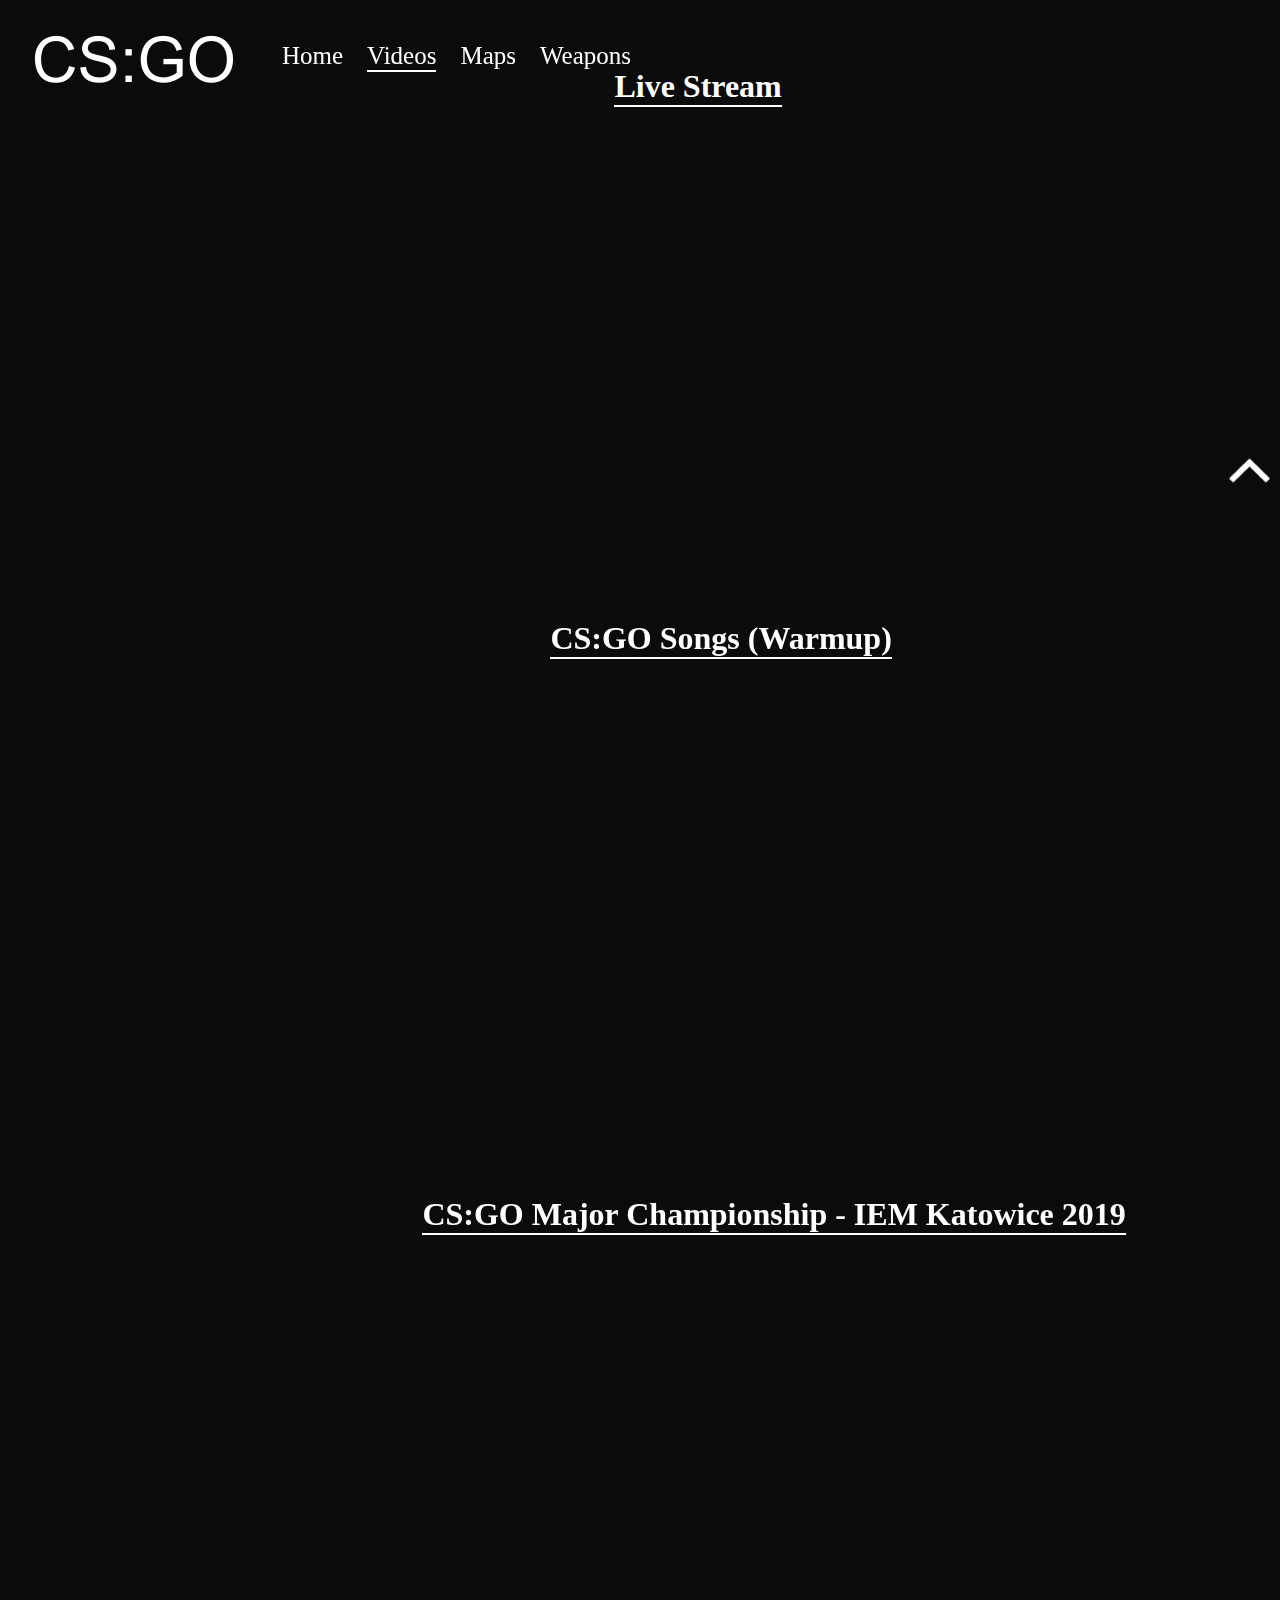
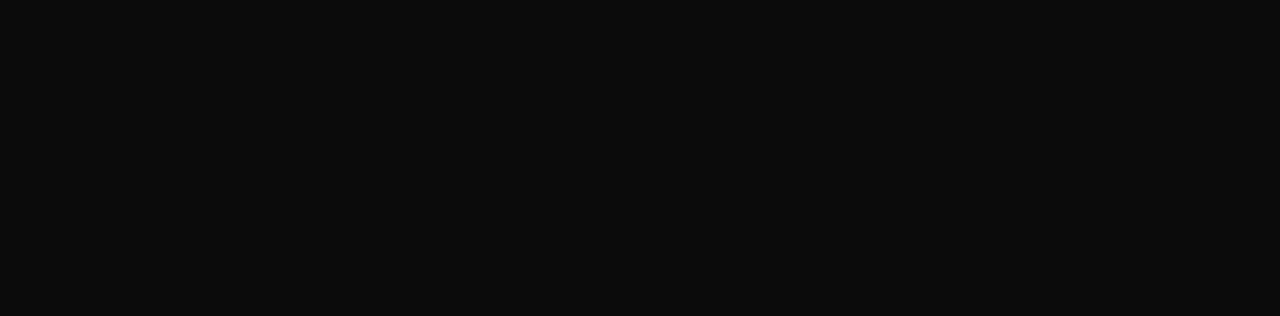
==== video.html @ 78ea7b23 "Add files via upload" ====
<!DOCTYPE html>
<html lang="en" dir="ltr">
  <head>
    <meta charset="utf-8">
    <link rel="icon" href="img/favcon.ico">
    <link rel="stylesheet" href="css/main.css">
    <link rel="stylesheet" href="css/logo.css">
    <link rel="stylesheet" href="css/video.css">
    <link rel="stylesheet" href="css/top.css">
    <script src="https://ajax.googleapis.com/ajax/libs/jquery/1.12.4/jquery.min.js"></script>
    <script src="https://maxcdn.bootstrapcdn.com/bootstrap/3.3.7/js/bootstrap.min.js"></script>
    <script src="scripts/scroll.js"></script>
    <title>CS:GO | Videos</title>
  </head>
  <body>
    <header>
      <div class="">
        <div class="container" id="div_pos">
          <li><a href="index.html" class="underline">Home</a></li>
          <li><a class="line">Videos</a></li>
          <li><a href="maps.html" class="underline">Maps</a></li>
          <li><a href="weapons.html" class="underline">Weapons</a></li>
        </div>
        <div class="div_pos">
          <img src="img/logo.png" alt="Logo" class="logo" id="logo_pos" width="200" height="50">
        </div>
      </div>
    </header>

    <div class="top">
          <a href="#top"><img  src="img/top.png" alt="top" width="80%" height="80%"></a>
    </div>

    <h1 class="livestream">Live Stream</h1>
    <iframe id="livestream" src="https://player.twitch.tv/?channel=dreamhackcs"
     frameborder="0"
     allowfullscreen="true"
     scrolling="no"
     width="1020" height="630">
    </iframe>
    <a href="https://www.twitch.tv/dreamhackcs?tt_content=text_link&tt_medium=live_embed"
      style="padding:2px 0px 4px;
      display:block;
      width:345px;
      font-weight:normal;
      font-size:10px;
      text-decoration:underline;">
    </a>
    <h1 id="text" class="text">CS:GO Songs (Warmup)</h1>
    <iframe id="pos" class="pos" width="1020" height="630"
      src="https://www.youtube.com/embed/videoseries?list=PLuUF1YoURLsq5JMvktGXLKu9fU_-tosCC"
      frameborder="0"
      allow="accelerometer;
      autoplay;
      encrypted-media;
      gyroscope;
      picture-in-picture"
      allowfullscreen>
    </iframe>

    <h1 id="text2" class="text2">CS:GO Major Championship - IEM Katowice 2019</h1>
    <iframe id="pos2" class="pos2" width="1020" height="630"
      src="https://www.youtube.com/embed/videoseries?list=PLDaLNkCsG9Wlm75aplAYfeMNT7ipi0PYS"
      frameborder="0"
      allow="accelerometer;
      autoplay;
      encrypted-media;
      gyroscope;
      picture-in-picture"
      allowfullscreen>
    </iframe>
  </body>
</html>
---- css/main.css ----
body {
  margin: 0;
  padding: 0;
  background: #0b0b0b;
  cursor: default;
}

.container {
  position: absolute;
  top: 4.5%;
  left: 14%;
  z-index: 2;
}

li {
  display: inline-block;
}

li a {
  text-decoration: none;
  display: inline-block;
  color: white;
  font-family: Source Sans Pro;
  font-weight: lighter;
  font-size: 25px;
  padding: 0 10px;
}

.underline::after {
  content: '';
  display: block;
  width: 0;
  height: 2px;
  background: white;
  transition: width .3s
}

.underline:hover::after {
  width: 100%;
  transition: width .3s;
}

.line:after {
  content: '';
  display: block;
  width: 0;
  height: 2px;
  background: white;
  transition: .3s
}

.line:after {
  width: 100%;
  transition: .3s;
}

.div_pos {
  background-color: #0b0b0b;
  padding: 30px;
  position: fixed;
}

#div_pos {
  position: fixed;
  padding: 22px;
  top: 20px;
  left: 250px;
}
---- css/logo.css ----
.logo {
  -webkit-animation: pulsate-bck 2.5s ease-in-out infinite both;
        animation: pulsate-bck 2.5s ease-in-out infinite both;
}

@-webkit-keyframes pulsate-bck {
  0% {
    -webkit-transform: scale(1);
            transform: scale(1);
  }
  50% {
    -webkit-transform: scale(0.9);
            transform: scale(0.9);
  }
  100% {
    -webkit-transform: scale(1);
            transform: scale(1);
  }
}
@keyframes pulsate-bck {
  0% {
    -webkit-transform: scale(1);
            transform: scale(1);
  }
  50% {
    -webkit-transform: scale(0.9);
            transform: scale(0.9);
  }
  100% {
    -webkit-transform: scale(1);
            transform: scale(1);
  }
}

#logo_pos {
  z-index: 2;
  padding-left: 2%;
  padding-top: 2%;
}
---- css/video.css ----
#livestream {
  position: absolute;
  margin-top: 10%;
  margin-left: 25%;
}

.livestream {
  color: white;
  position: absolute;
  margin-top: 5.3%;
  margin-left: 48%;
}

.livestream:after {
  content: '';
  display: block;
  width: 0;
  height: 2px;
  background: white;
  transition: .3s
}

.livestream:after {
  width: 100%;
  transition: .3s;
}

.pos {
  position: absolute;
  margin-top: 55%;
  margin-left: 25%;
}

.text {
  color: white;
  position: absolute;
  margin-top: 48%;
  margin-left: 43%;
}

.text:after {
  content: '';
  display: block;
  width: 0;
  height: 2px;
  background: white;
  transition: .3s
}

.text:after {
  width: 100%;
  transition: .3s;
}


.pos2 {
  position: absolute;
  margin-top: 100%;
  margin-left: 25%;
}

.text2 {
  color: white;
  position: absolute;
  margin-top: 93%;
  margin-left: 33%;
}

.text2:after {
  content: '';
  display: block;
  width: 0;
  height: 2px;
  background: white;
  transition: .3s
}

.text2:after {
  width: 100%;
  transition: .3s;
}
---- css/top.css ----
html {
      scroll-behavior: smooth;
    }

.top {
  position: fixed;
  z-index: 2;
  left: 96%;
  top: 50%;
}
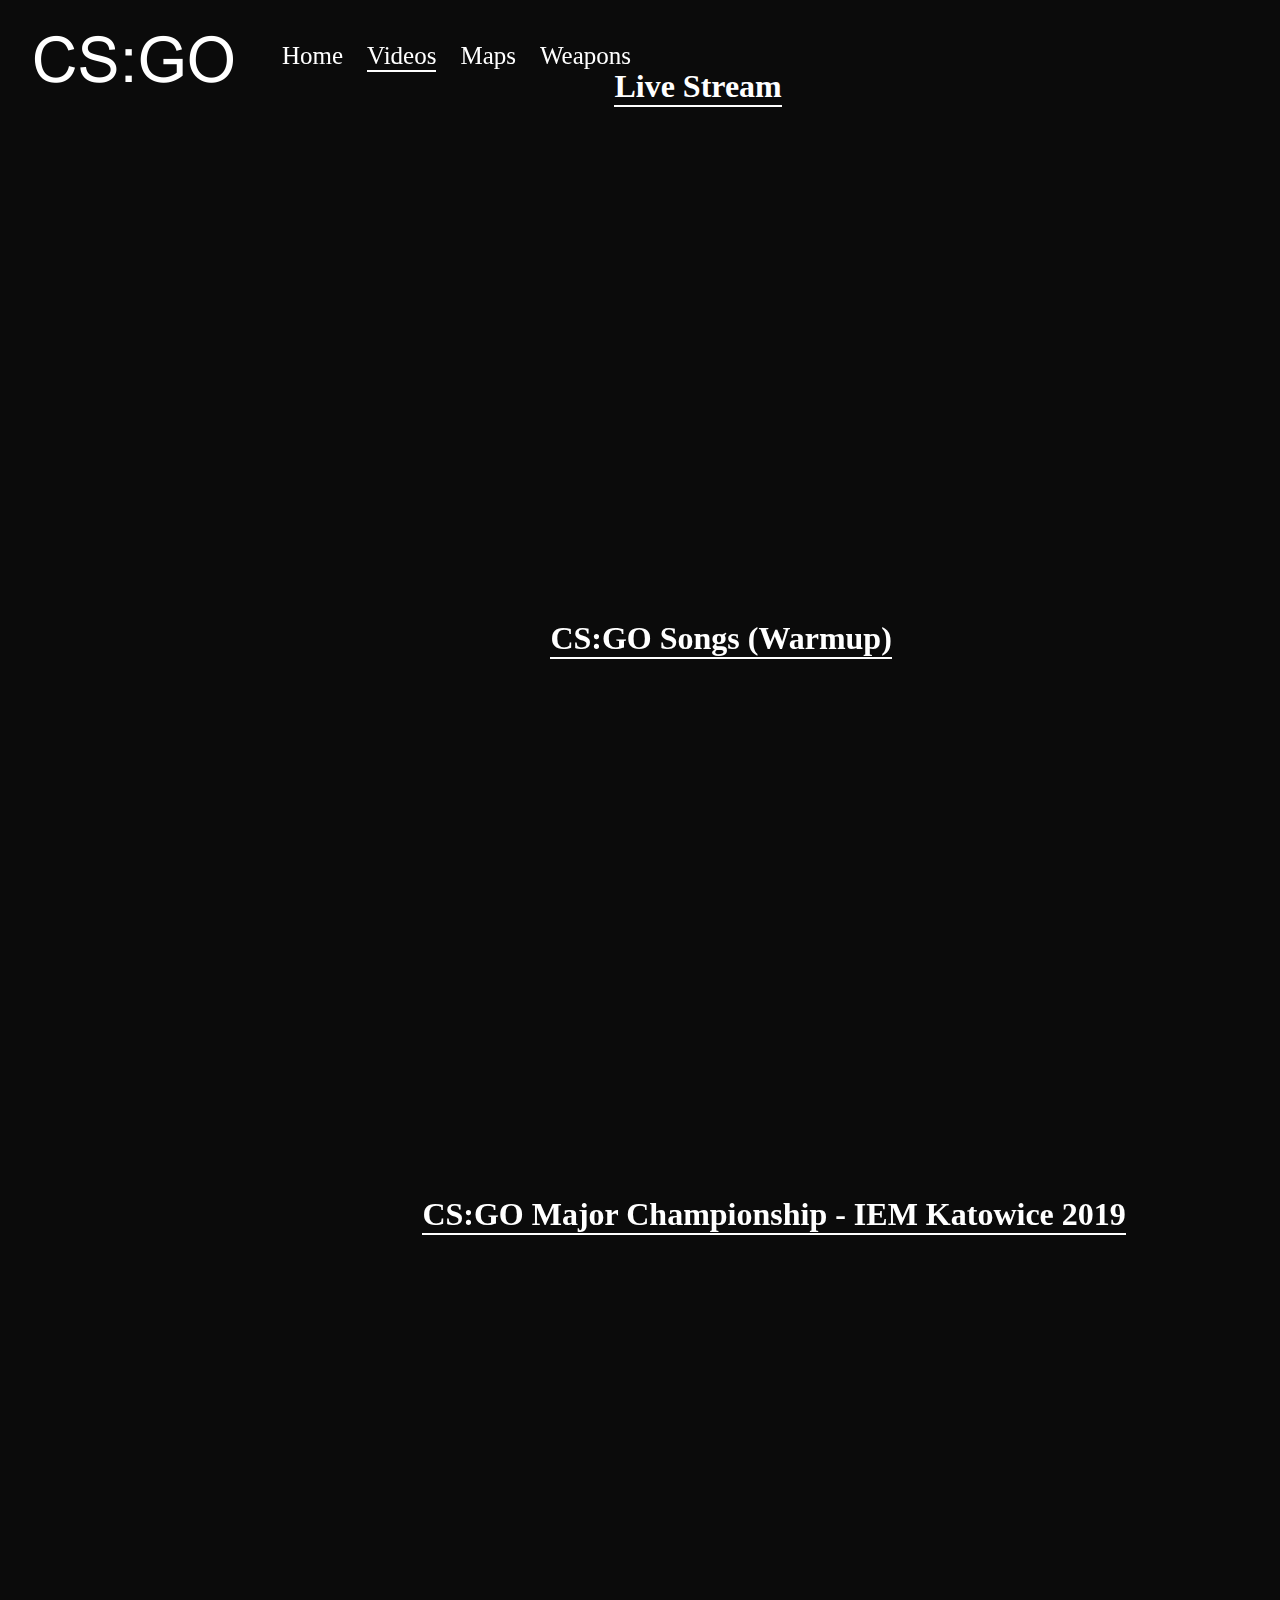
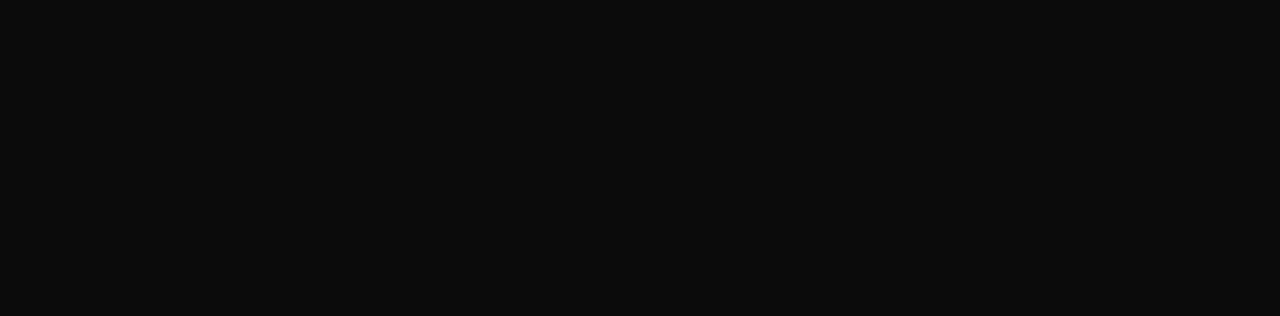
==== commit f1a7189c: "fix: scroll from top function to toggle display of top icon" ====
--- a/video.html
+++ b/video.html
@@ -7,9 +7,6 @@
     <link rel="stylesheet" href="css/logo.css">
     <link rel="stylesheet" href="css/video.css">
     <link rel="stylesheet" href="css/top.css">
-    <script src="https://ajax.googleapis.com/ajax/libs/jquery/1.12.4/jquery.min.js"></script>
-    <script src="https://maxcdn.bootstrapcdn.com/bootstrap/3.3.7/js/bootstrap.min.js"></script>
-    <script src="scripts/scroll.js"></script>
     <title>CS:GO | Videos</title>
   </head>
   <body>
@@ -28,7 +25,7 @@
     </header>
 
     <div class="top">
-          <a href="#top"><img  src="img/top.png" alt="top" width="80%" height="80%"></a>
+          <a href="#top"><img id="appear" src="img/top.png" alt="top" width="80%" height="80%"></a>
     </div>
 
     <h1 class="livestream">Live Stream</h1>
@@ -69,5 +66,16 @@
       picture-in-picture"
       allowfullscreen>
     </iframe>
+    <script>
+    window.onscroll = function() {myFunction()};
+
+    function myFunction() {
+      if (document.body.scrollTop > 1000 || document.documentElement.scrollTop > 1000) {
+        document.getElementById("appear").style.opacity = 1;
+      } else {
+        document.getElementById("appear").style.opacity = 0;
+      }
+    }
+    </script>
   </body>
 </html>
--- a/css/top.css
+++ b/css/top.css
@@ -1,6 +1,10 @@
 html {
-      scroll-behavior: smooth;
-    }
+  scroll-behavior: smooth;
+}
+
+#appear {
+  opacity: 0;
+}
 
 .top {
   position: fixed;
